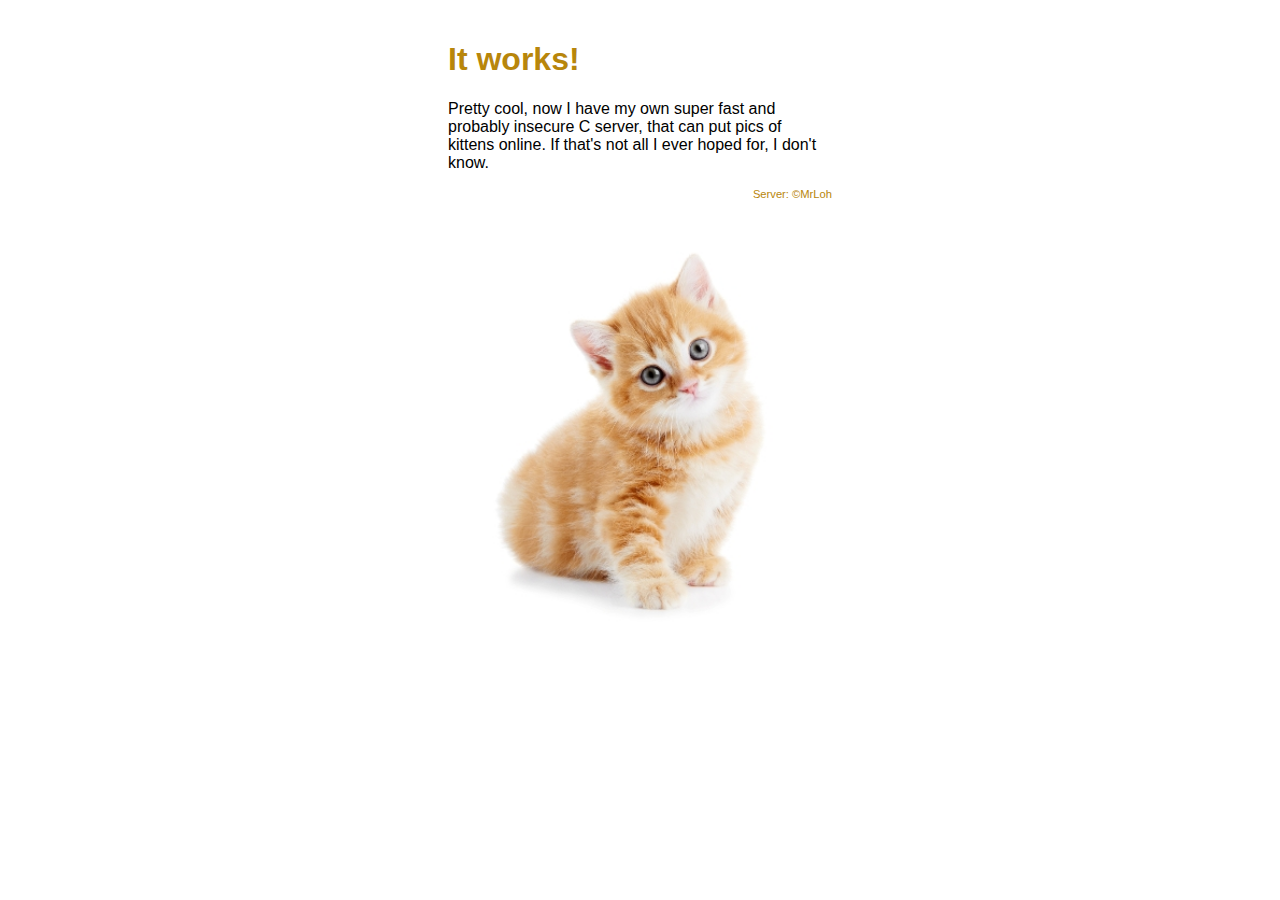
==== U10/a2/index.html @ dd650325 "basic sever implemented" ====
<!DOCTYPE html>
<html lang="en">
<head>
    <meta charset="UTF-8">
    <title>Tobis Server</title>

    <link rel='icon' href='favicon.png' type='image/png'>
    <link rel="stylesheet" href="styles.min.css">
</head>
<body>
    <h1><a href="">It works!</a></h1>
    <p>Pretty cool, now I have my own super fast and probably insecure C server, that can put pics of kittens online. If that's not all I ever hoped for, I don't know.</p>
    <p><a href="https://github.com/mrloh" class="right">Server: &copy;MrLoh</a></p>
    <figure>
        <img alt="Kitten" src="kitten.jpg">
        <figcaption>Isn't she cute?</figcaption>
    </figure>
</body>
</html>
---- U10/a2/styles.min.css ----
html{font-family:Whitney,sans-serif;max-width:400px;padding:20px;margin:0 auto}h1{color:#b8860b}figure,img{width:100%;margin:0;transition:all .5s}figure figcaption{opacity:0;transition:all .5s}figure:hover figcaption{opacity:1;transform:translateY(-50px)}a{color:#b8860b;text-decoration:none;transition:all .5s}a:hover{color:#b0c4de}.right{float:right;font-size:.7em}
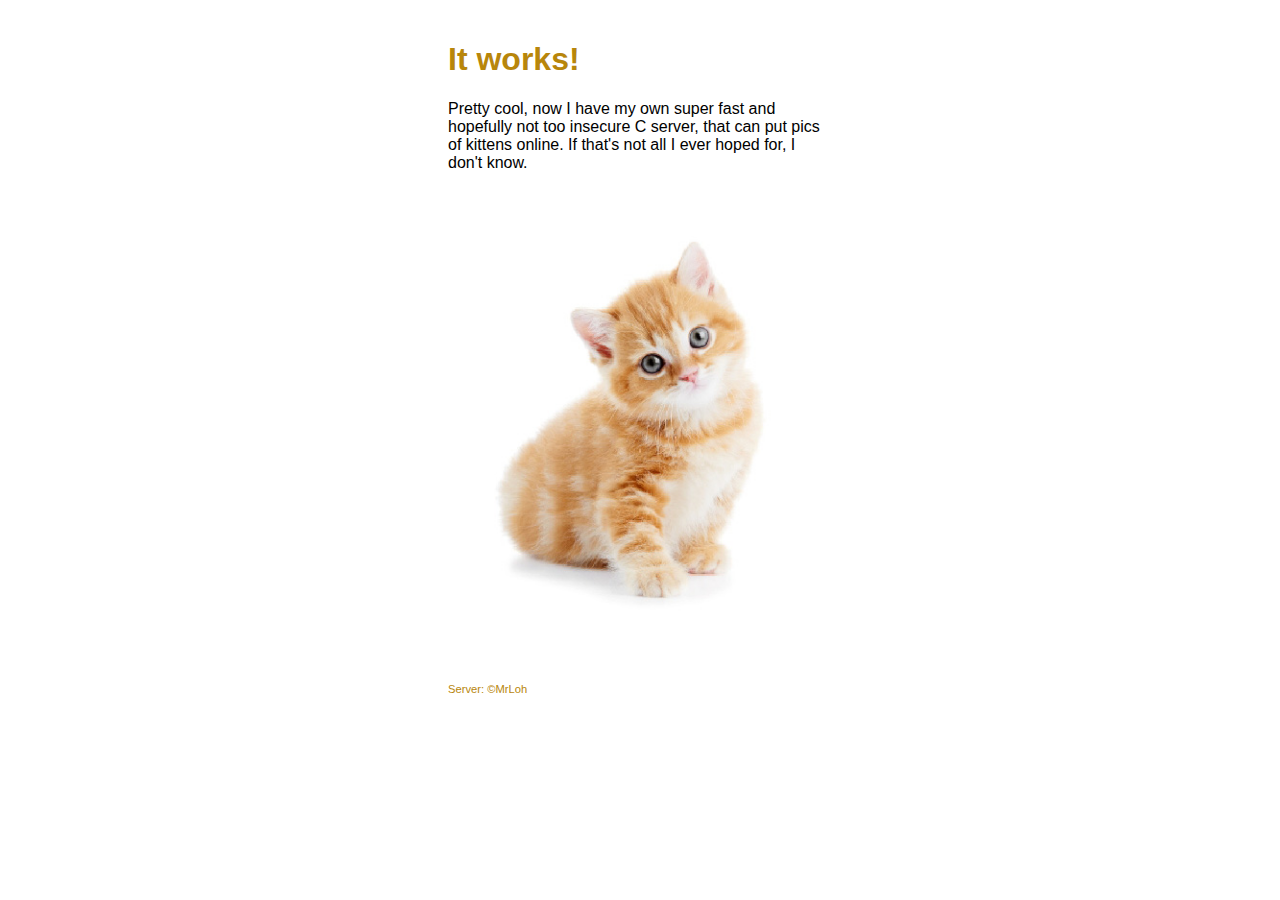
==== commit 5b891d0c: "select http server implemented" ====
--- a/U10/a2/index.html
+++ b/U10/a2/index.html
@@ -1,19 +1,19 @@
 <!DOCTYPE html>
 <html lang="en">
 <head>
-    <meta charset="UTF-8">
-    <title>Tobis Server</title>
+	<meta charset="UTF-8">
+	<title>Tobis Server</title>
 
-    <link rel='icon' href='favicon.png' type='image/png'>
-    <link rel="stylesheet" href="styles.min.css">
+	<link rel='icon' href='kittens/favicon.png' type='image/png'>
+	<link rel="stylesheet" href="kittens/styles.min.css">
 </head>
 <body>
-    <h1><a href="">It works!</a></h1>
-    <p>Pretty cool, now I have my own super fast and probably insecure C server, that can put pics of kittens online. If that's not all I ever hoped for, I don't know.</p>
-    <p><a href="https://github.com/mrloh" class="right">Server: &copy;MrLoh</a></p>
-    <figure>
-        <img alt="Kitten" src="kitten.jpg">
-        <figcaption>Isn't she cute?</figcaption>
-    </figure>
+	<h1>It works!</h1>
+	<p>Pretty cool, now I have my own super fast and hopefully not too insecure C server, that can put pics of kittens online. If that's not all I ever hoped for, I don't know.</p>
+	<a href="kittens"><figure>
+		<img alt="Kitten" src="kittens/kitten1.jpg">
+		<figcaption>Isn't she cute? Click to see more kittens.</figcaption>
+	</figure></a>
+	<p><a href="https://github.com/mrloh" class="right">Server: &copy;MrLoh</a></p>
 </body>
 </html>--- a/U10/a2/kittens/styles.min.css
+++ b/U10/a2/kittens/styles.min.css
@@ -0,0 +1 @@
+html{font-family:Whitney,sans-serif;max-width:400px;padding:20px;margin:0 auto}h1{color:#b8860b}figure,img{width:100%;margin:0}figure figcaption{opacity:0;transition:all .5s}figure:hover figcaption{opacity:1;color:#000;transform:translateY(-40px);-webkit-transform:translateY(-40px)}a{color:#b8860b;text-decoration:none;transition:all .5s}p>a:hover{color:#b0c4de}.right{text-align:right;font-size:.7em}